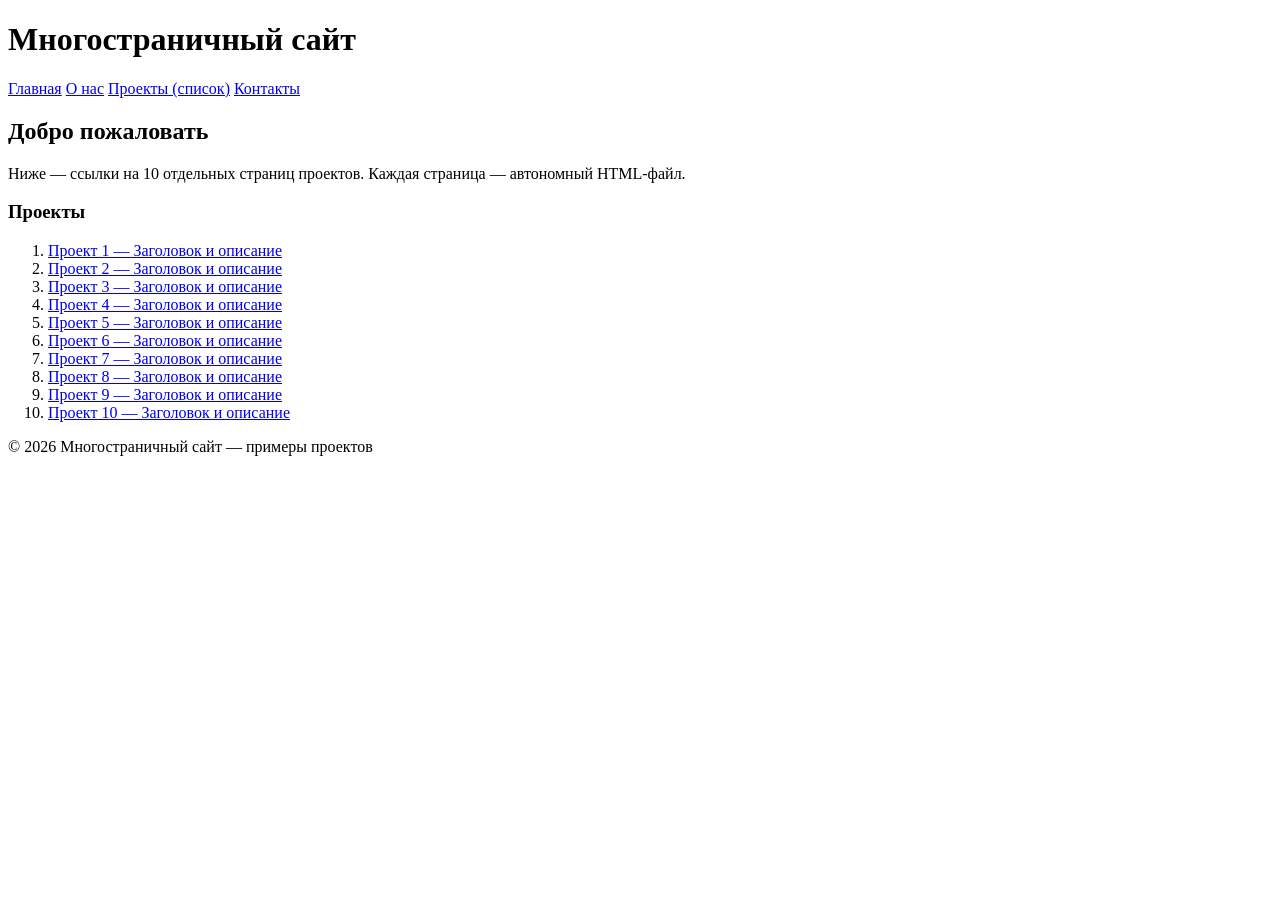
==== index_Version3.html @ f4335506 "1 1" ====
<!doctype html>
<html lang="ru">
<head>
  <meta charset="utf-8" />
  <meta name="viewport" content="width=device-width,initial-scale=1" />
  <title>Главная — Многостраничный сайт</title>
  <link rel="stylesheet" href="assets/css/styles.css">
</head>
<body>
  <header class="site-header">
    <h1>Многостраничный сайт</h1>
    <nav class="main-nav" aria-label="Главная навигация">
      <a href="index.html" class="nav-link">Главная</a>
      <a href="about.html" class="nav-link">О нас</a>
      <a href="projects.html" class="nav-link">Проекты (список)</a>
      <a href="contact.html" class="nav-link">Контакты</a>
    </nav>
  </header>

  <main>
    <section>
      <h2>Добро пожаловать</h2>
      <p>Ниже — ссылки на 10 отдельных страниц проектов. Каждая страница — автономный HTML‑файл.</p>
    </section>

    <section class="cards">
      <article class="card">
        <h3>Проекты</h3>
        <ol>
          <li><a href="project1.html">Проект 1 — Заголовок и описание</a></li>
          <li><a href="project2.html">Проект 2 — Заголовок и описание</a></li>
          <li><a href="project3.html">Проект 3 — Заголовок и описание</a></li>
          <li><a href="project4.html">Проект 4 — Заголовок и описание</a></li>
          <li><a href="project5.html">Проект 5 — Заголовок и описание</a></li>
          <li><a href="project6.html">Проект 6 — Заголовок и описание</a></li>
          <li><a href="project7.html">Проект 7 — Заголовок и описание</a></li>
          <li><a href="project8.html">Проект 8 — Заголовок и описание</a></li>
          <li><a href="project9.html">Проект 9 — Заголовок и описание</a></li>
          <li><a href="project10.html">Проект 10 — Заголовок и описание</a></li>
        </ol>
      </article>
    </section>
  </main>

  <footer>
    <p>© 2026 Многостраничный сайт — примеры проектов</p>
  </footer>

  <script src="assets/js/main.js" defer></script>
</body>
</html>
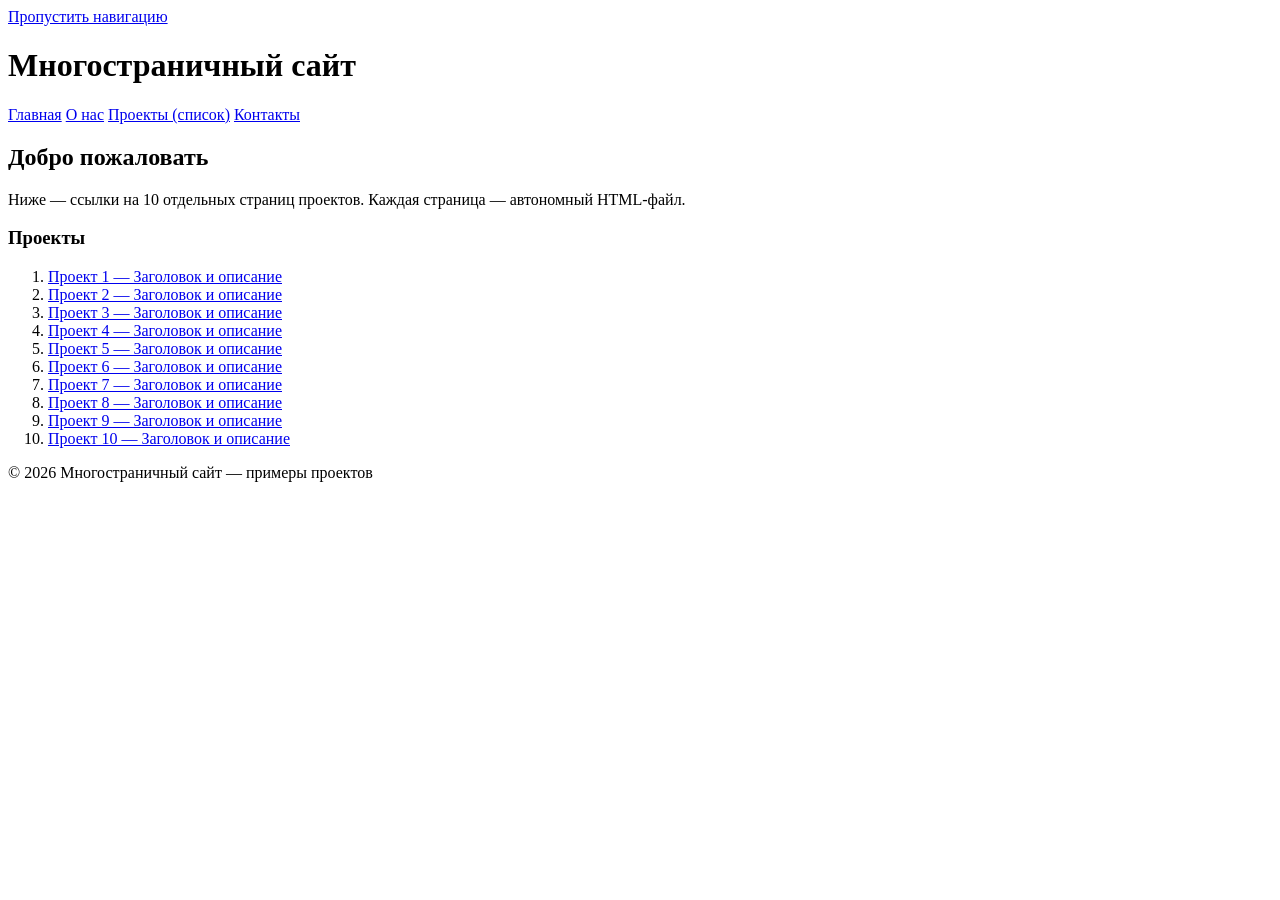
==== commit 963ed3c2: "Improve accessibility: add skip link, meta description; mark current nav link; add main id" ====
--- a/index_Version3.html
+++ b/index_Version3.html
@@ -3,21 +3,25 @@
 <head>
   <meta charset="utf-8" />
   <meta name="viewport" content="width=device-width,initial-scale=1" />
+  <meta name="description" content="Примеры проектов на многостраничном сайте — 10 автономных страниц проектов." />
   <title>Главная — Многостраничный сайт</title>
   <link rel="stylesheet" href="assets/css/styles.css">
 </head>
 <body>
+  <!-- Ссылка для пропуска навигации (полезно для клавиатурной навигации и экранных читалок) -->
+  <a class="skip-link" href="#main-content">Пропустить навигацию</a>
+
   <header class="site-header">
     <h1>Многостраничный сайт</h1>
     <nav class="main-nav" aria-label="Главная навигация">
-      <a href="index.html" class="nav-link">Главная</a>
+      <a href="index_Version3.html" class="nav-link" aria-current="page">Главная</a>
       <a href="about.html" class="nav-link">О нас</a>
       <a href="projects.html" class="nav-link">Проекты (список)</a>
       <a href="contact.html" class="nav-link">Контакты</a>
     </nav>
   </header>
 
-  <main>
+  <main id="main-content">
     <section>
       <h2>Добро пожаловать</h2>
       <p>Ниже — ссылки на 10 отдельных страниц проектов. Каждая страница — автономный HTML‑файл.</p>
@@ -48,4 +52,4 @@
 
   <script src="assets/js/main.js" defer></script>
 </body>
-</html>+</html>
